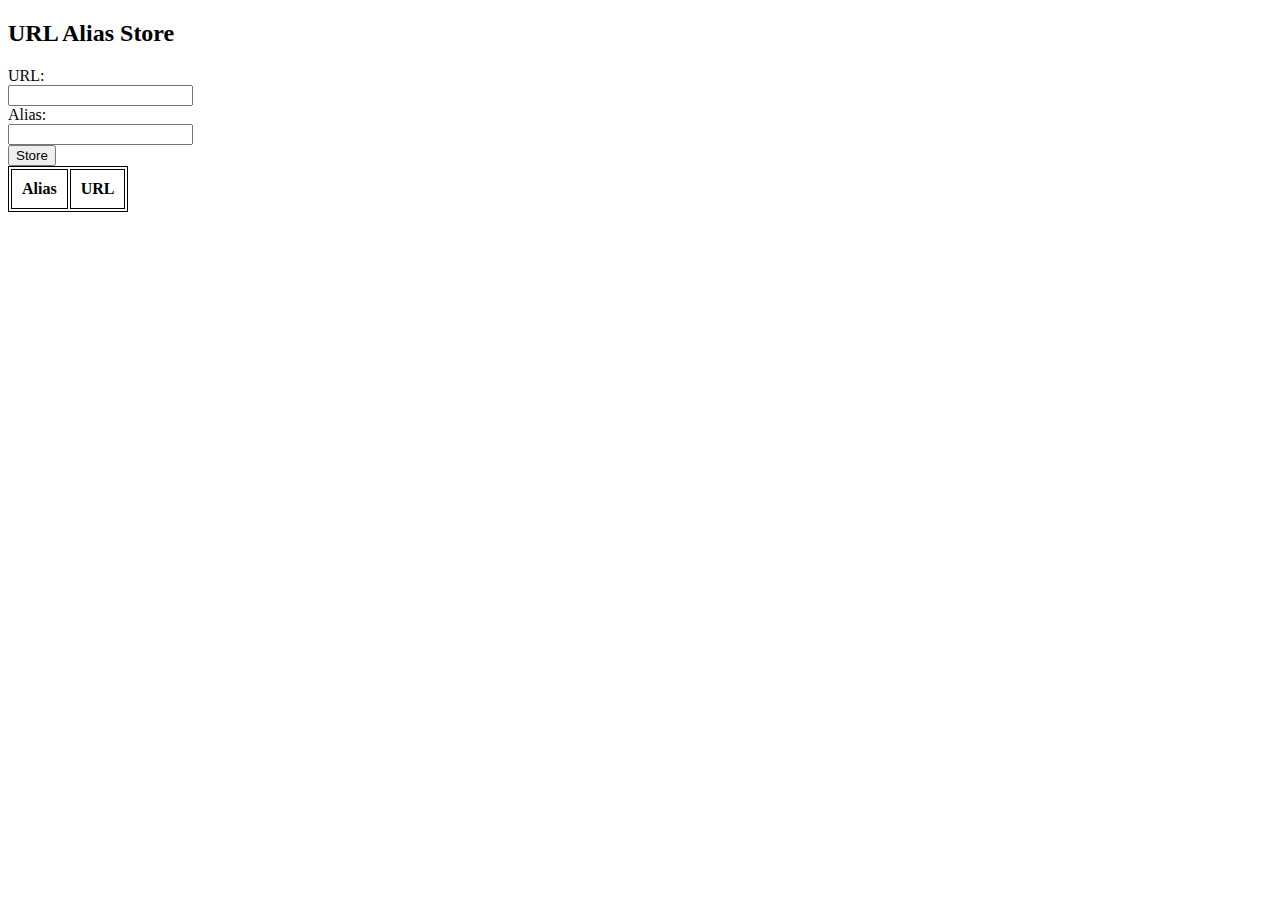
==== index.html @ 09e6e2fb "init" ====
<!DOCTYPE html>
<html lang="en">
<head>
    <meta charset="UTF-8">
    <meta http-equiv="X-UA-Compatible" content="IE=edge">
    <meta name="viewport" content="width=device-width, initial-scale=1.0">
    <title>URL Alias Store</title>
    <style>
        table, th, td {
            border: 1px solid black;
        }
        th, td {
            padding: 10px;
        }
    </style>
</head>
<body>
    <div>
        <h2>URL Alias Store</h2>
        <form id="alias-form">
            <label for="url">URL:</label><br>
            <input type="text" id="url" name="url"><br>
            <label for="alias">Alias:</label><br>
            <input type="text" id="alias" name="alias"><br>
            <input type="submit" value="Store">
        </form>
        <table id="alias-table">
            <tr>
                <th>Alias</th>
                <th>URL</th>
            </tr>
            <!-- Rows will be added here by the script -->
        </table>
    </div>
    <script src="script.js"></script>
</body>
</html>
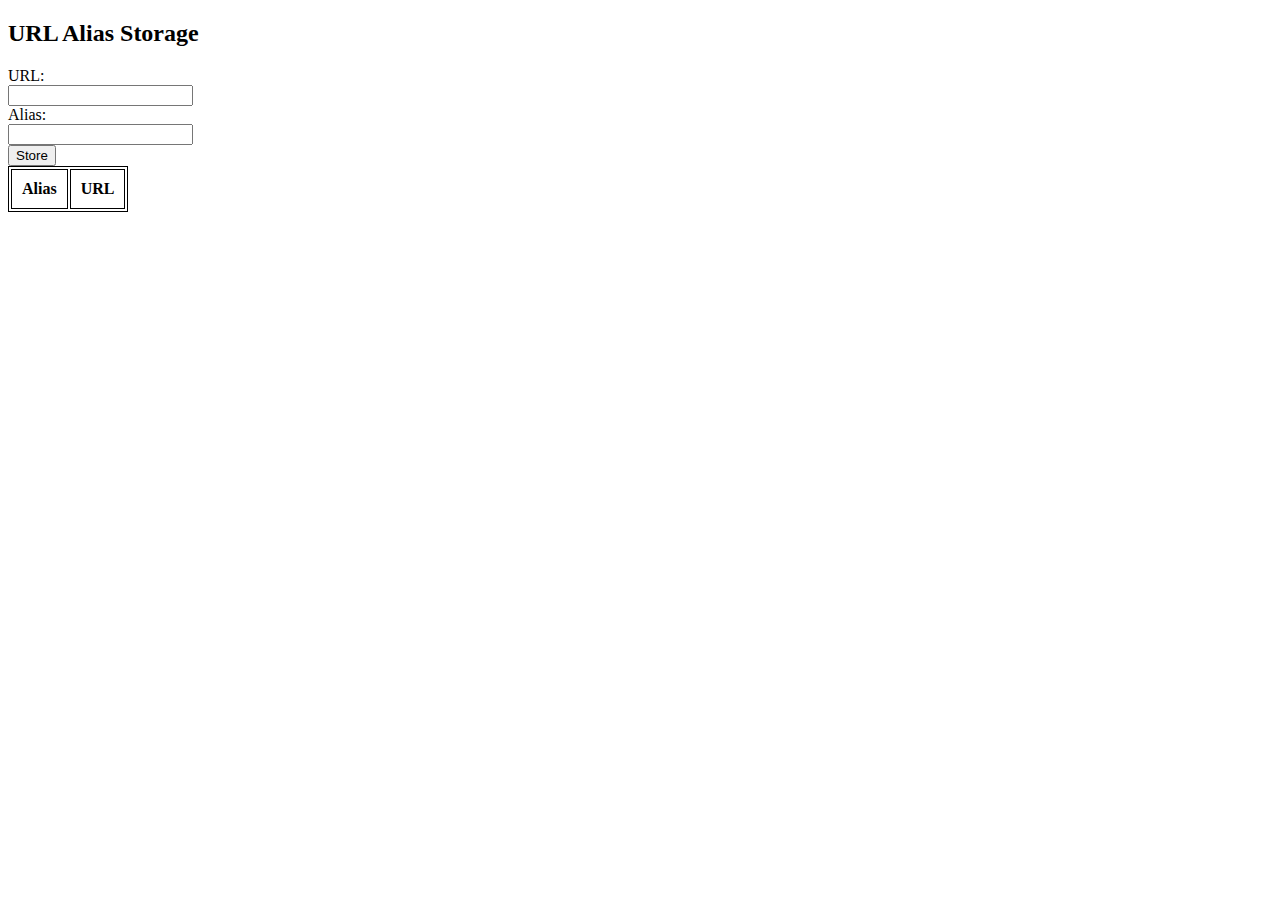
==== commit 79e91631: "update" ====
--- a/index.html
+++ b/index.html
@@ -16,7 +16,7 @@
 </head>
 <body>
     <div>
-        <h2>URL Alias Store</h2>
+        <h2>URL Alias Storage</h2>
         <form id="alias-form">
             <label for="url">URL:</label><br>
             <input type="text" id="url" name="url"><br>
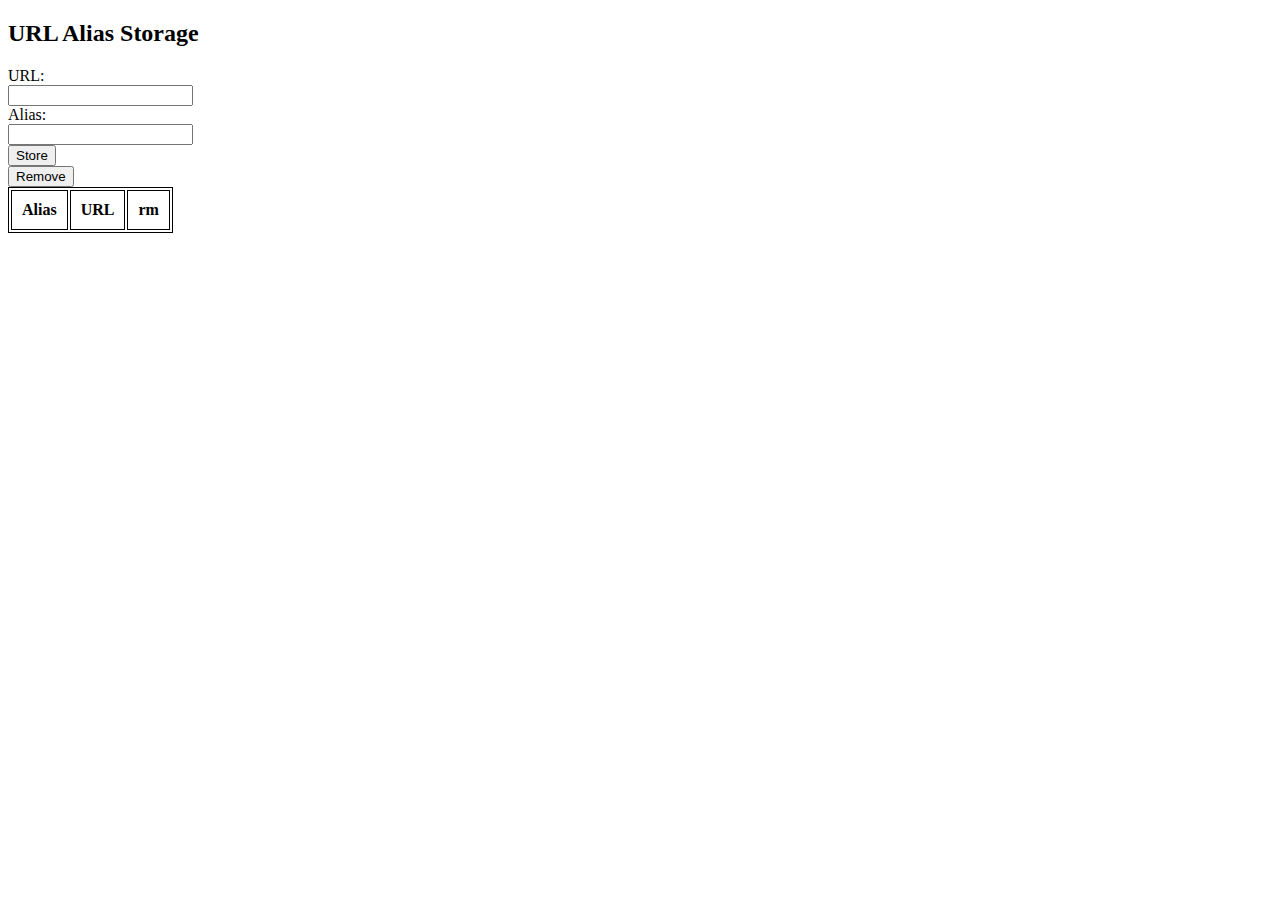
==== commit bfad5887: "complete" ====
--- a/index.html
+++ b/index.html
@@ -24,10 +24,12 @@
             <input type="text" id="alias" name="alias"><br>
             <input type="submit" value="Store">
         </form>
+        <button id="remove-btn">Remove</button>
         <table id="alias-table">
             <tr>
                 <th>Alias</th>
                 <th>URL</th>
+                <th>rm</th>
             </tr>
             <!-- Rows will be added here by the script -->
         </table>
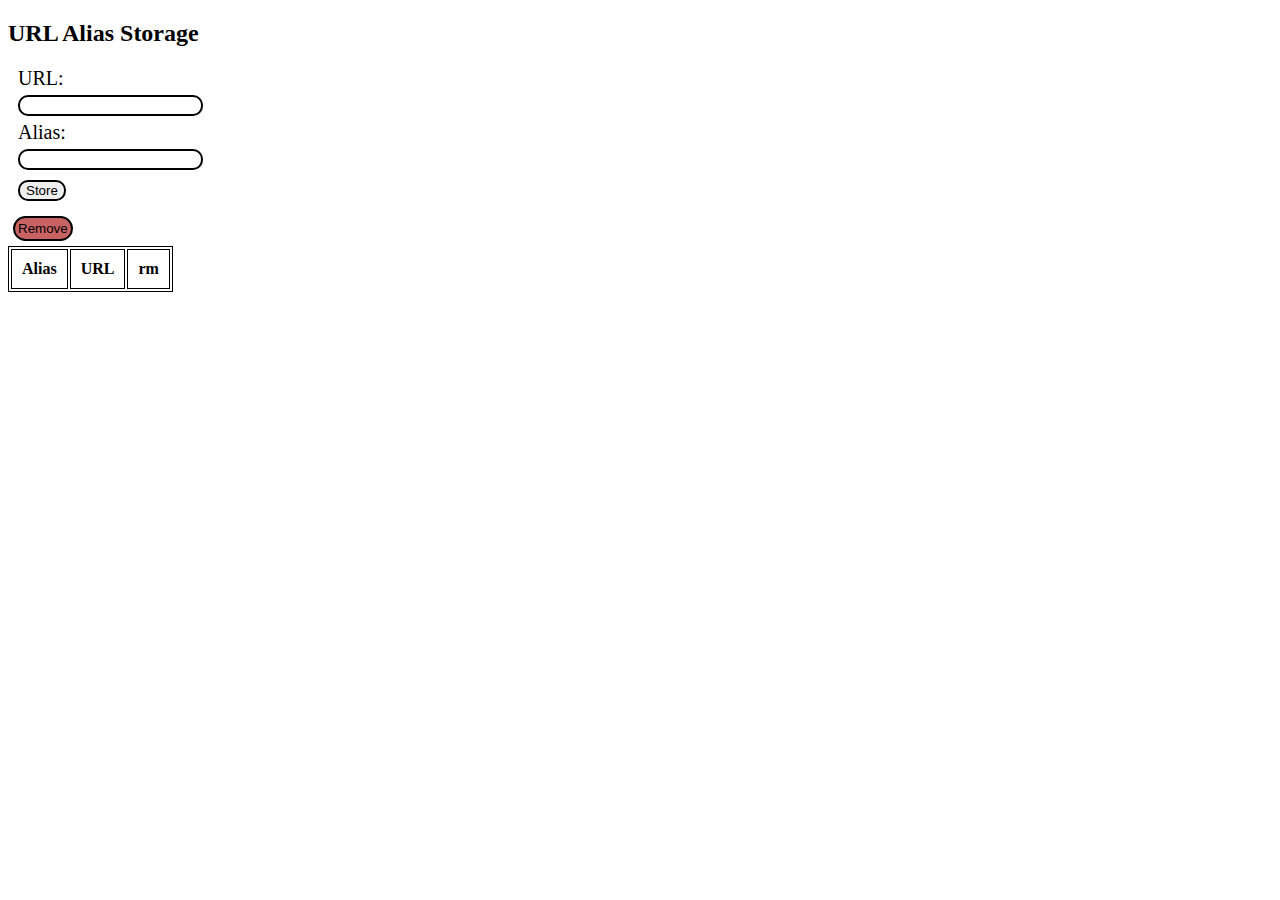
==== commit 724d3d9b: "update style" ====
--- a/index.html
+++ b/index.html
@@ -5,14 +5,7 @@
     <meta http-equiv="X-UA-Compatible" content="IE=edge">
     <meta name="viewport" content="width=device-width, initial-scale=1.0">
     <title>URL Alias Store</title>
-    <style>
-        table, th, td {
-            border: 1px solid black;
-        }
-        th, td {
-            padding: 10px;
-        }
-    </style>
+    <link rel="stylesheet" href="style.css" />
 </head>
 <body>
     <div>
--- a/style.css
+++ b/style.css
@@ -0,0 +1,34 @@
+#alias-form {
+  width: 300px;
+  margin: 5px;
+}
+
+#remove-btn {
+  background-color: rgb(201, 99, 99);
+  font: bold;
+  border-radius: 15px;
+  border: 2px solid black;
+  margin: 5px;
+  padding: 3px;
+}
+
+#alias-form input {
+  border-radius: 10px;
+  border: 2px solid black;
+  margin: 5px;
+}
+
+
+#alias-form label {
+  font-size: 20px;
+  margin: 5px;
+  
+}
+table, th, td {
+  border: 1px solid black;
+}
+th, td {
+  padding: 10px;
+}
+
+
